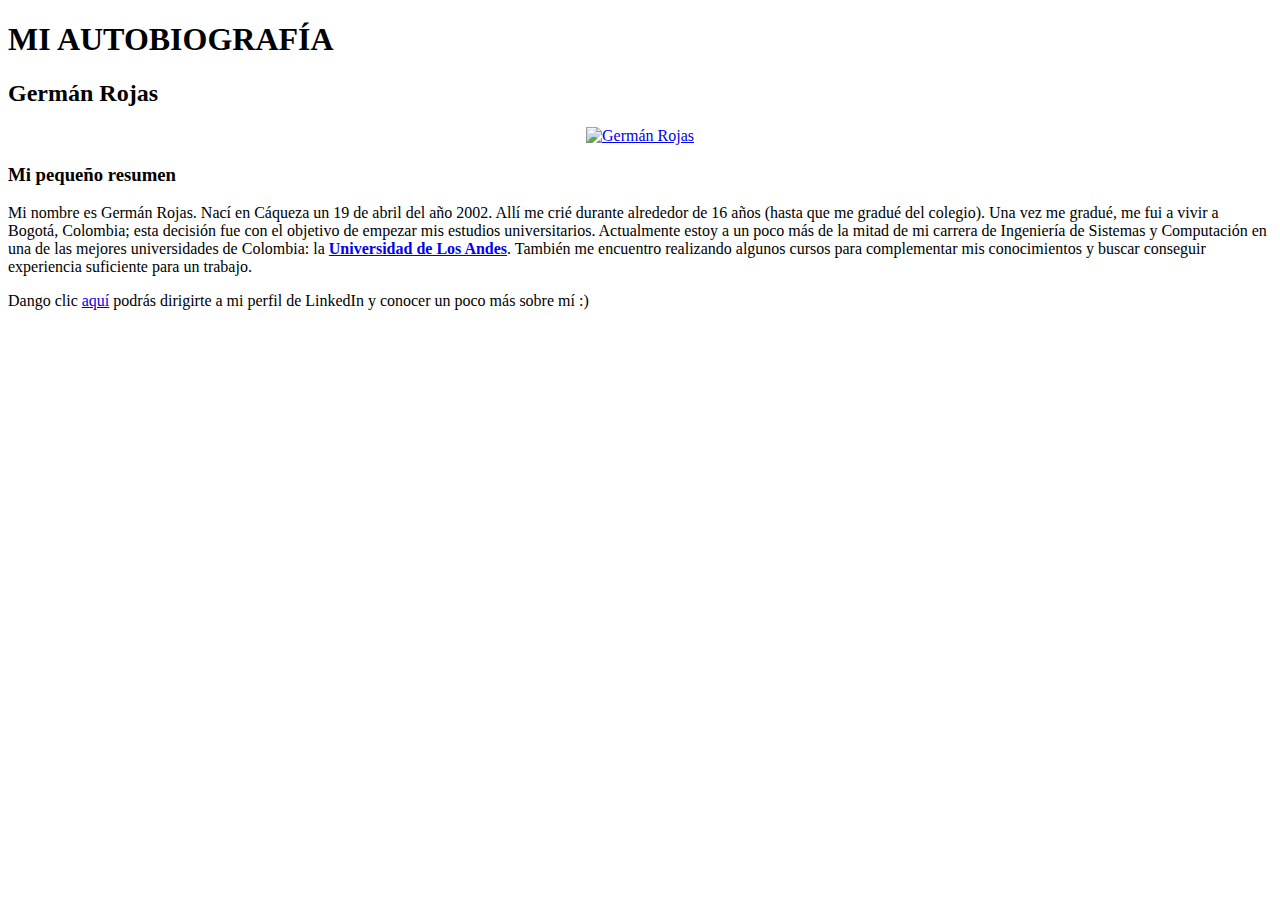
==== index.html @ 800a462f "cambiamos ubicacion del index.html" ====
<!DOCTYPE html>
<html lang="en">
  <head>
    <meta charset="UTF-8" />
    <meta name="viewport" content="width=device-width, initial-scale=1.0" />
    <link rel="stylesheet" href="styles.css">
    <title>Mi biografía</title>
  </head>
  <body>
    <h1 id="title">MI AUTOBIOGRAFÍA</h1>
    <h2 class="subtitle">Germán Rojas</h2>
    <div style="text-align: center">
      <a href="https://github.com/garce19" target="_blank" title="Mi GitHub">
        <img id="foto-perfil"
          src="./images/WhatsApp Image 2020-10-13 at 7.26.19 AM.jpeg"
          alt="Germán Rojas"
          width="35%"
        />
      </a>
    </div>
    <h3 class="subtitle">Mi pequeño resumen</h3>
    <p>
      Mi nombre es Germán Rojas. Nací en Cáqueza un 19 de abril del año 2002.
      Allí me crié durante alrededor de 16 años (hasta que me gradué del
      colegio). Una vez me gradué, me fui a vivir a Bogotá, Colombia; esta
      decisión fue con el objetivo de empezar mis estudios universitarios.
      Actualmente estoy a un poco más de la mitad de mi carrera de Ingeniería de
      Sistemas y Computación en una de las mejores universidades de Colombia: la
      <b
        ><a href="https://uniandes.edu.co/" target="_blank"
          >Universidad de Los Andes</a
        ></b
      >. También me encuentro realizando algunos cursos para complementar mis
      conocimientos y buscar conseguir experiencia suficiente para un trabajo.
    </p>

    <p>
      Dango clic
      <a href="https://www.linkedin.com/in/garce19/" target="_blank" title="LinkedIn">aquí</a>
      podrás dirigirte a mi perfil de LinkedIn y conocer un poco más sobre mí :)
    </p>
  </body>
</html>
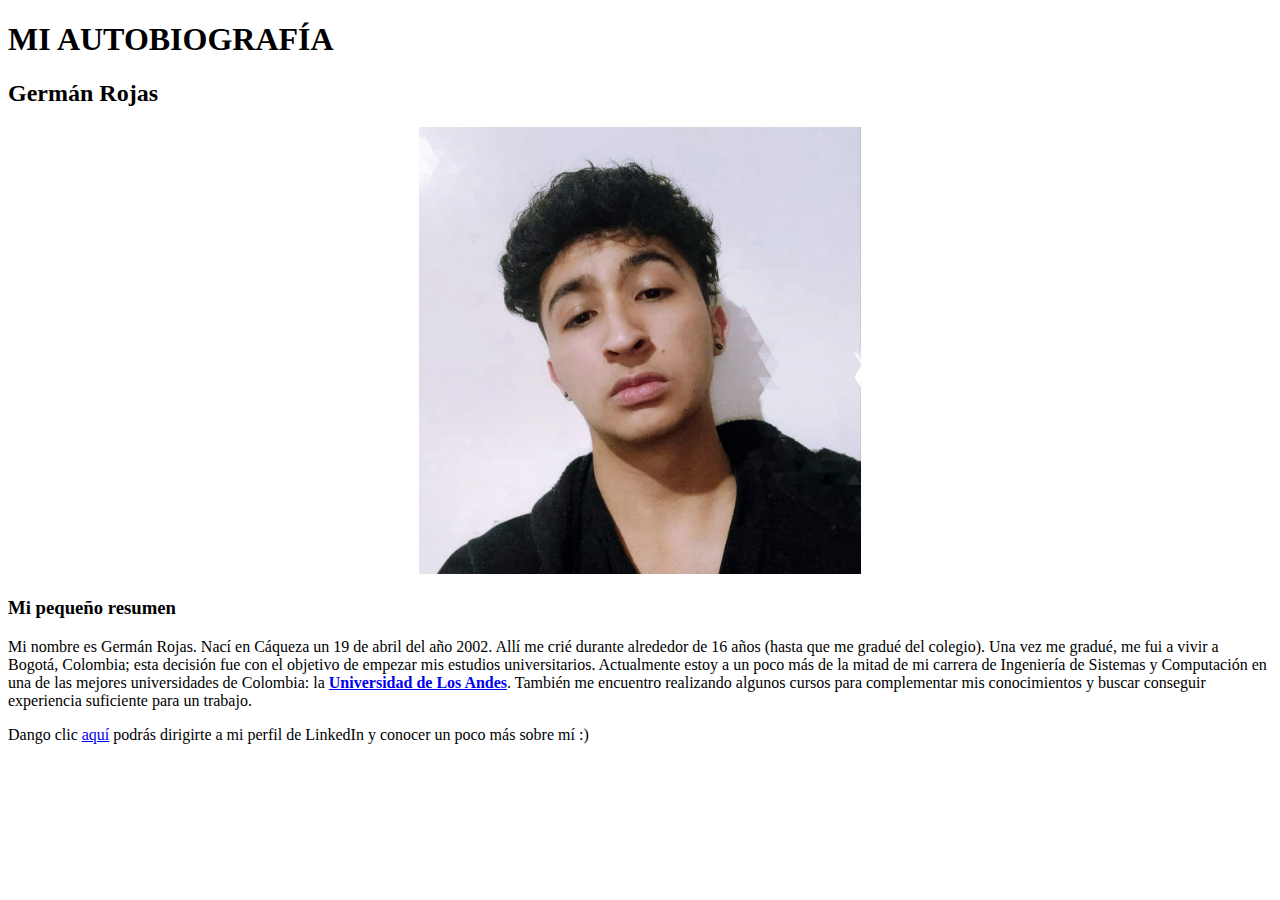
==== commit 04d9780d: "Arreglamos unas rutas" ====
--- a/index.html
+++ b/index.html
@@ -12,7 +12,7 @@
     <div style="text-align: center">
       <a href="https://github.com/garce19" target="_blank" title="Mi GitHub">
         <img id="foto-perfil"
-          src="./images/WhatsApp Image 2020-10-13 at 7.26.19 AM.jpeg"
+          src="./Dia 1/Proyecto dia 1/images/miFoto.jpeg"
           alt="Germán Rojas"
           width="35%"
         />
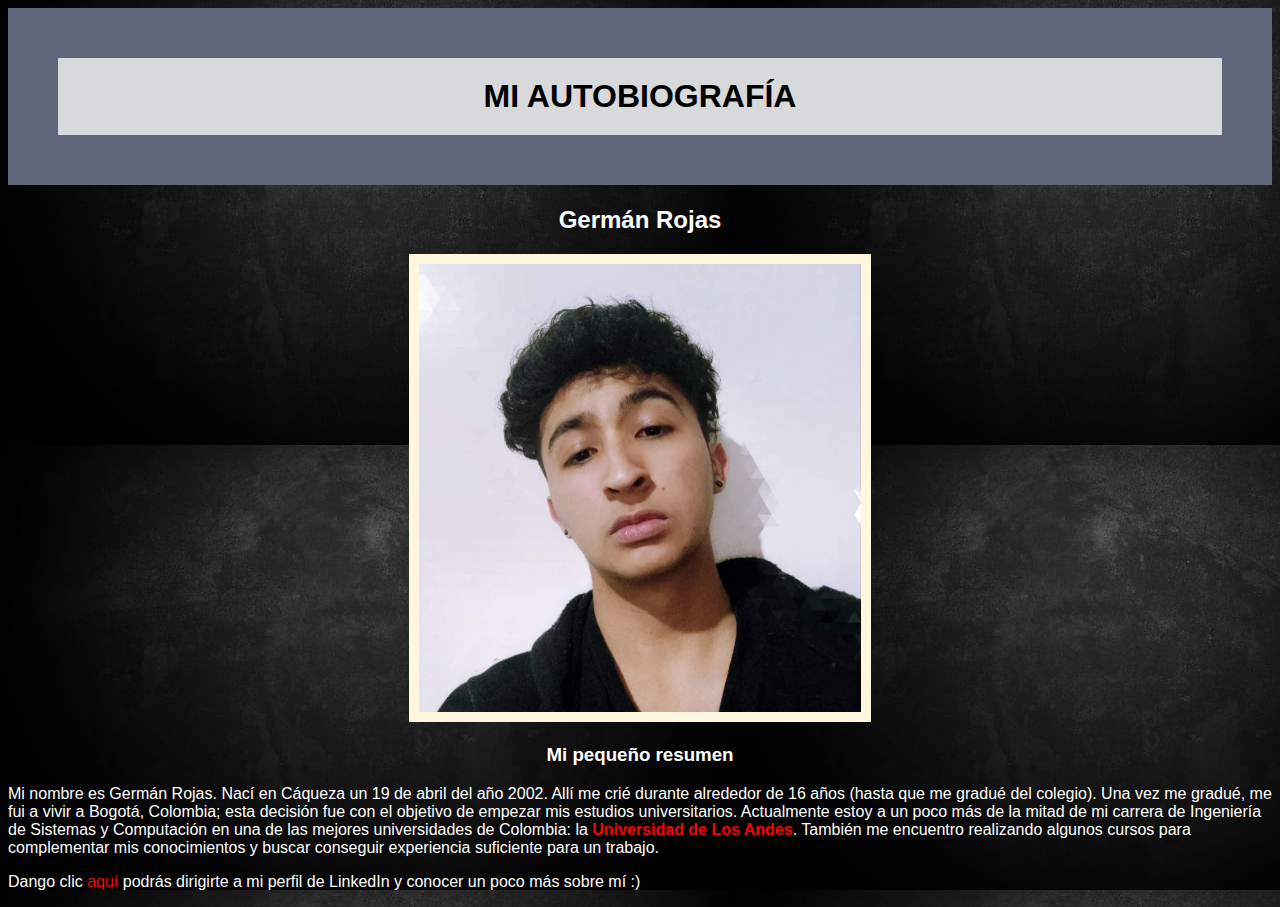
==== commit bbe7205c: "arreglé ruta de stylesheet" ====
--- a/index.html
+++ b/index.html
@@ -3,7 +3,7 @@
   <head>
     <meta charset="UTF-8" />
     <meta name="viewport" content="width=device-width, initial-scale=1.0" />
-    <link rel="stylesheet" href="styles.css">
+    <link rel="stylesheet" href="Dia 1/Proyecto dia 1/styles.css">
     <title>Mi biografía</title>
   </head>
   <body>
--- a/Dia 1/Proyecto dia 1/styles.css
+++ b/Dia 1/Proyecto dia 1/styles.css
@@ -0,0 +1,36 @@
+#title {
+    text-align: center;
+    background-color: #D8D9DA;
+    padding: 20px;
+    border: 50px solid #61677A;
+    margin-top: 0%;
+}
+
+body {
+    background-image: url(./images/fondo.jpg);
+    font-family: 'Franklin Gothic Medium', 'Arial Narrow', Arial, sans-serif;
+}
+
+#foto-perfil {
+    border: 10px;
+    border-style: solid;
+    border-color: #FFF6E0;    
+}
+
+#foto-perfil:hover {
+    opacity: 80%;
+}
+
+.subtitle {
+    color: white;
+    text-align: center;
+}
+
+p {
+    color: white;
+}
+
+a[href] {
+    text-decoration: wavy;
+    color: red;
+}